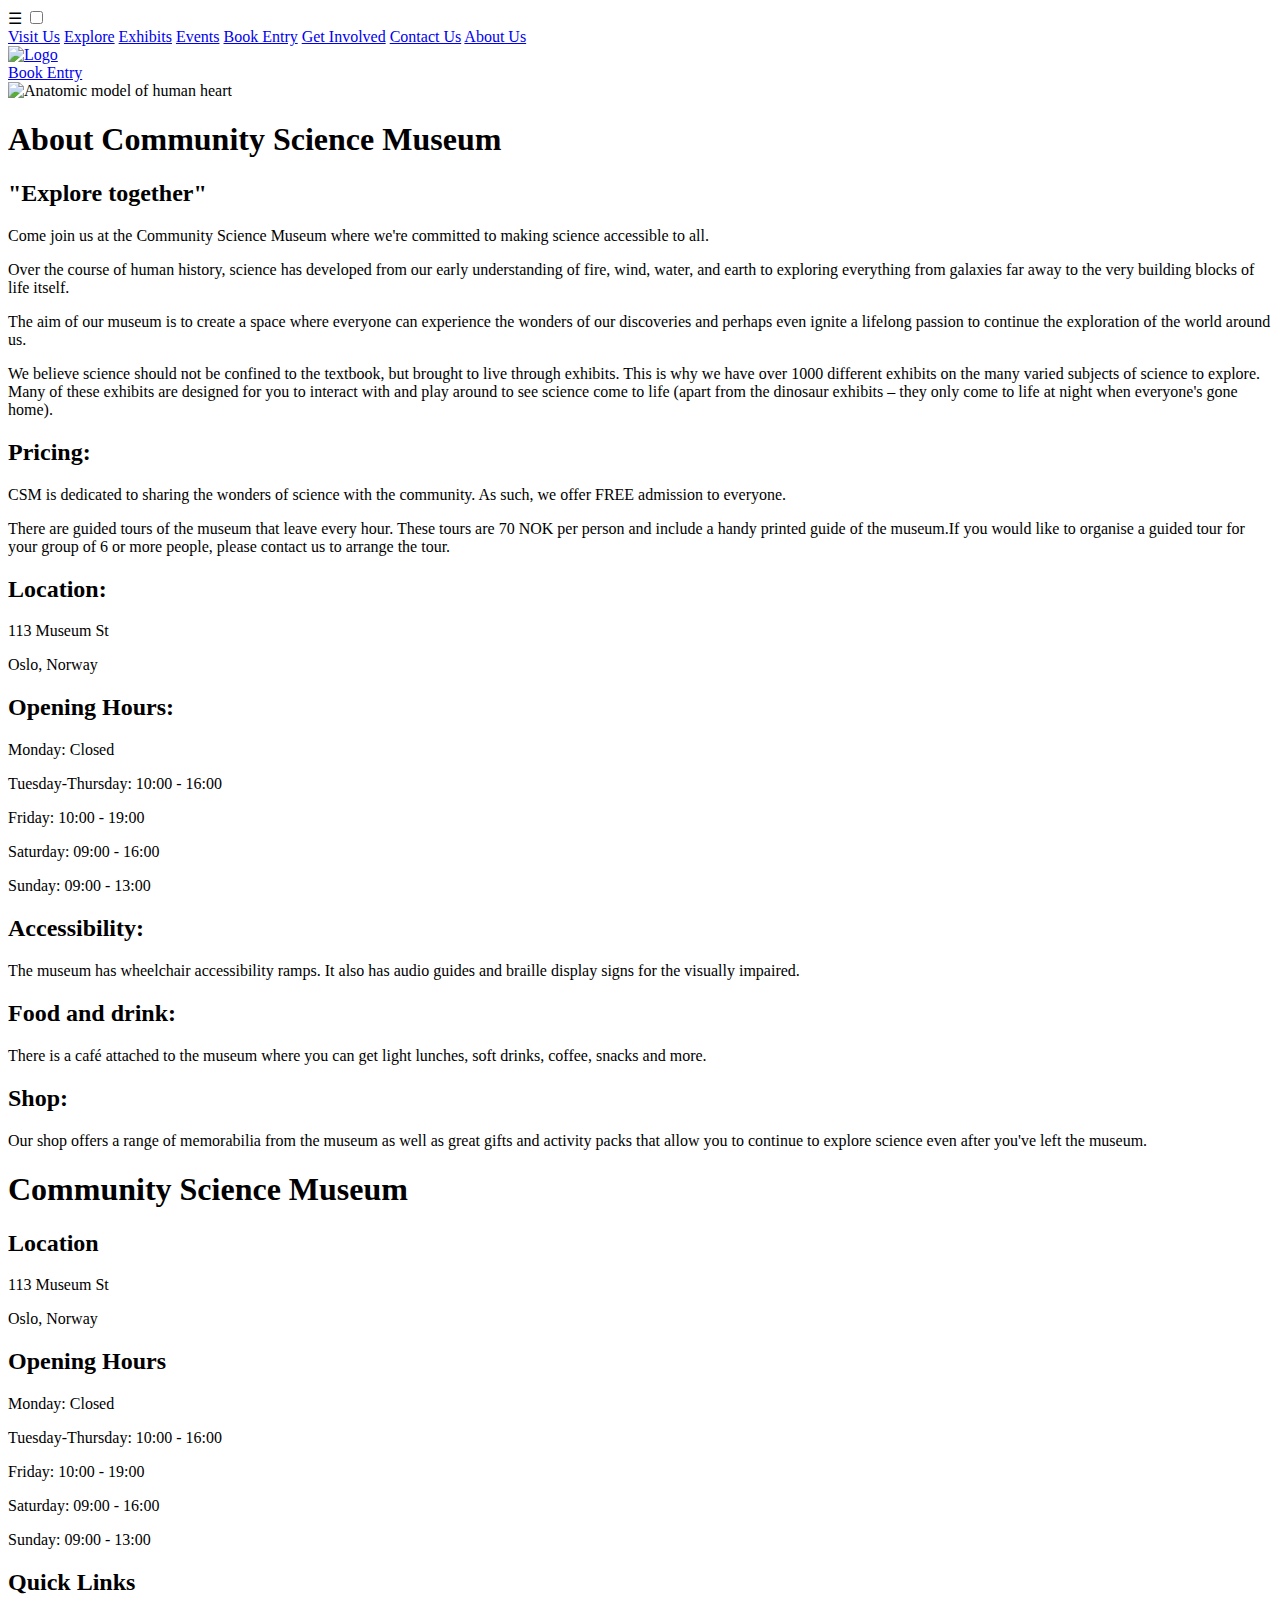
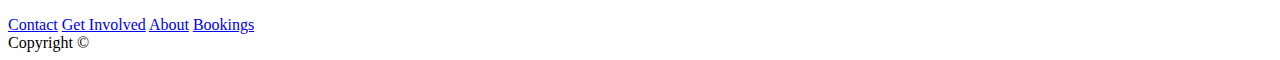
==== about.html @ a0068f47 "Code first complete draft" ====
<!DOCTYPE html>
<html lang="en">
<head>
    <meta charset="UTF-8">
    <meta http-equiv="X-UA-Compatible" content="IE=edge">
    <meta name="viewport" content="width=device-width, initial-scale=1.0">
    <title>CSM | About</title>
    <link href="css/styles.css" rel="stylesheet">
</head>
<body>
    <header>        
        <nav class="hamnav">
        <label for="hamburger">&#9776;</label>
        <input type="checkbox" id="hamburger"/>
            <div class="hamitems">
                <a href="Visit-us.html">Visit Us</a>
                <a href="Explore.html">Explore</a>
                <a href="Exhibits.html">Exhibits</a>
                <a href="Events.html">Events</a>
                <a href="Bookings.html">Book Entry</a>
                <a href="Get-involved.html">Get Involved</a>
                <a href="Contact.html">Contact Us</a>
                <a href="About.html">About Us</a>
            </div>
        </nav>
        <a href="index.html"><img class="logo" src="images/csmlogo.png" alt="Logo"></a>
        <div>
            <a class=bookcta href="Bookings.html">Book Entry</a>
        </div>
    </header>
    <main>
        <img class="pagepic" src="images/heart.jpg" alt="Anatomic model of human heart">
        <h1>About Community Science Museum</h1>
        <div class="biginfo">
            <h2>"Explore together"</h2>
            <p>Come join us at the Community Science Museum where we're committed to making science accessible to all.</p>
            <p>Over the course of human history, science has developed from our early understanding of fire, wind, water, and earth to exploring everything from galaxies far away to the very building blocks of life itself.</p>
            <p>The aim of our museum is to create a space where everyone can experience the wonders of our discoveries and perhaps even ignite a lifelong passion to continue the exploration of the world around us.</p>
            <p>We believe science should not be confined to the textbook, but brought to live through exhibits. This is why we have over 1000 different exhibits on the many varied subjects of science to explore. Many of these exhibits are designed for you to interact with and play around to see science come to life (apart from the dinosaur exhibits – they only come to life at night when everyone's gone home).</p>
        </div>
        <div class="infoflex">
            <div class="infobox">
                <h2>Pricing:</h2>
                <p>CSM is dedicated to sharing the wonders of science with the community. As such, we offer FREE admission to everyone.</p>
                <p>There are guided tours of the museum that leave every hour. These tours are 70 NOK per person and include a handy printed guide of the museum.If you would like to organise a guided tour for your group of 6 or more people, please contact us to arrange the tour.</p>
            </div>
            <div class="infobox">   
                <h2>Location:</h2>
                <p>113 Museum St</p>
                <p>Oslo, Norway</p>
                <h2>Opening Hours:</h2>
                <p>Monday: Closed</p>
                <p>Tuesday-Thursday: 10:00 - 16:00</p>
                <p>Friday: 10:00 - 19:00</p>
                <p>Saturday: 09:00 - 16:00</p>
                <p>Sunday: 09:00 - 13:00</p>
            </div>
            <div class="infobox">
                <h2>Accessibility:</h2>
                <p>The museum has wheelchair accessibility ramps. It also has audio guides and braille display signs for the visually impaired.</p>
                <h2>Food and drink:</h2>
                <p>There is a café attached to the museum where you can get light lunches, soft drinks, coffee, snacks and more.</p>
                <h2>Shop:</h2>
                <p>Our shop offers a range of memorabilia from the museum as well as great gifts and activity packs that allow you to continue to explore science even after you've left the museum.</p>
            </div>
        </div>
    </main>
    <footer>
        <h1>Community Science Museum</h1>
        <section class=footflex>
        <div>
            <h2>Location</h2>
            <p>113 Museum St</p>
            <p>Oslo, Norway</p>
        </div>
        <div>
            <h2>Opening Hours</h2>
            <p>Monday: Closed</p>
            <p>Tuesday-Thursday: 10:00 - 16:00</p>
            <p>Friday: 10:00 - 19:00</p>
            <p>Saturday: 09:00 - 16:00</p>
            <p>Sunday: 09:00 - 13:00</p>
        </div>
        <div class=qlinks>
            <h2>Quick Links</h2>
            <a href="Contact.html">Contact</a>
            <a href="Get-involved.html">Get Involved</a>
            <a href="About.html">About</a>
            <a href="Bookings.html">Bookings</a>
        </div>
        </section>
        <div class=cc>
            Copyright &copy
        </div>
    </footer>
</body>
</html>
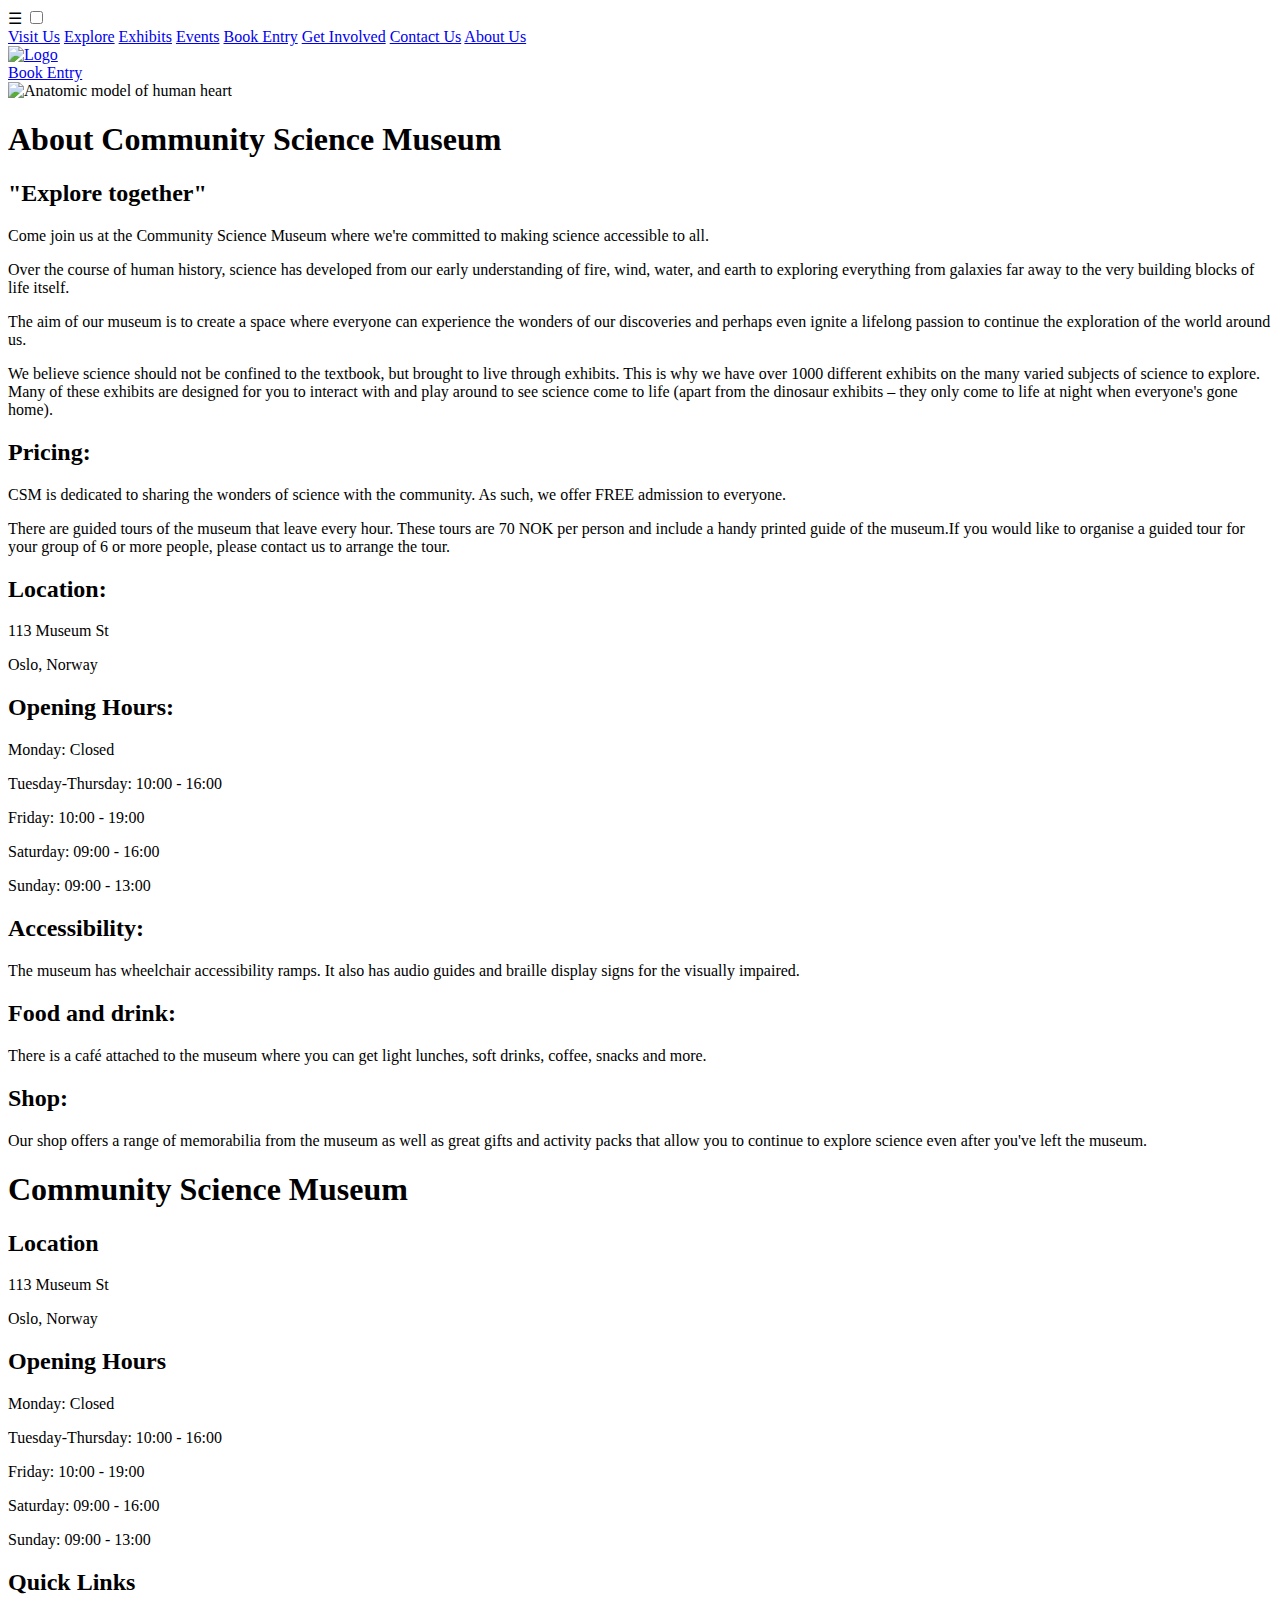
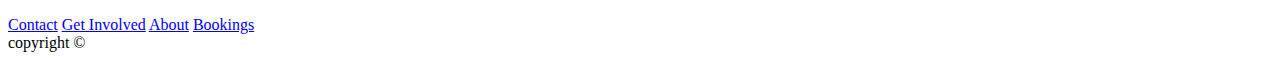
==== commit 2a85c1e2: "Corrections based on W3" ====
--- a/about.html
+++ b/about.html
@@ -11,7 +11,7 @@
     <header>        
         <nav class="hamnav">
         <label for="hamburger">&#9776;</label>
-        <input type="checkbox" id="hamburger"/>
+        <input type="checkbox" id="hamburger">
             <div class="hamitems">
                 <a href="Visit-us.html">Visit Us</a>
                 <a href="Explore.html">Explore</a>
@@ -90,7 +90,7 @@
         </div>
         </section>
         <div class=cc>
-            Copyright &copy
+            copyright &copy;
         </div>
     </footer>
 </body>
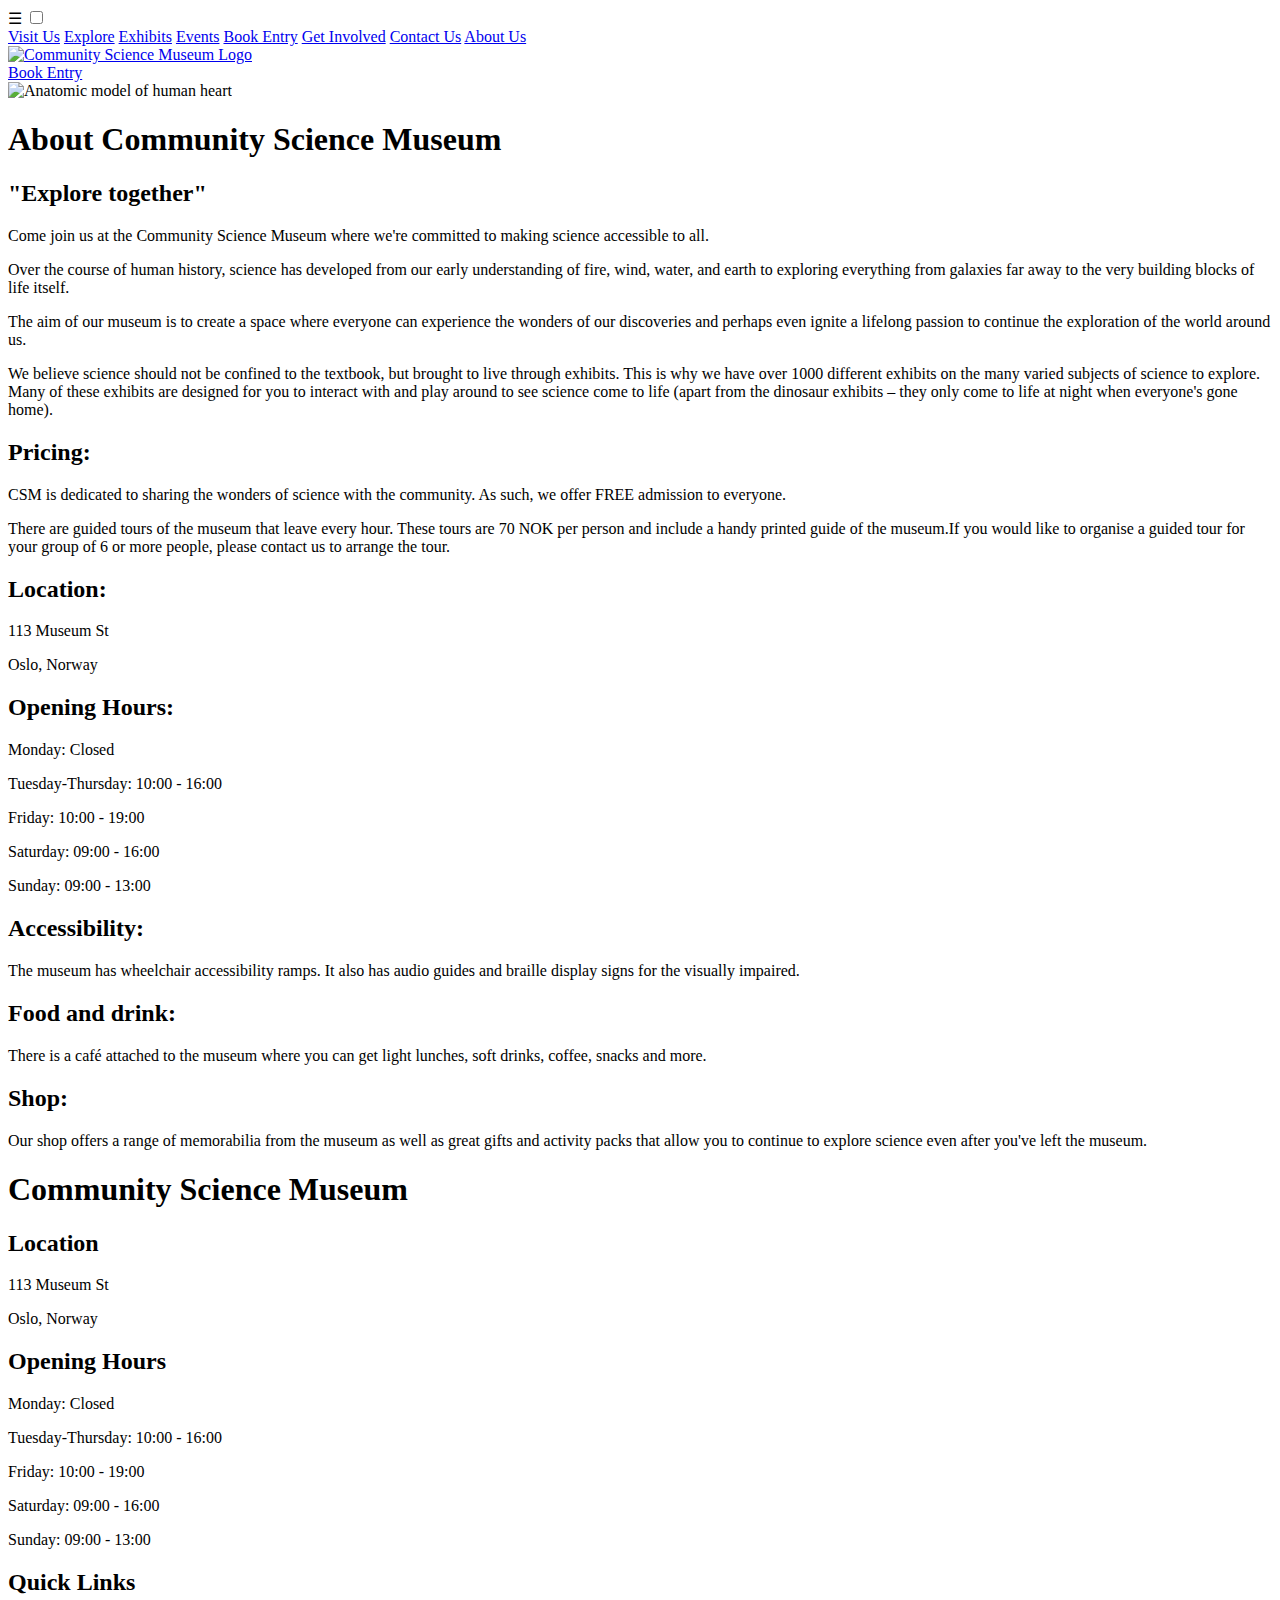
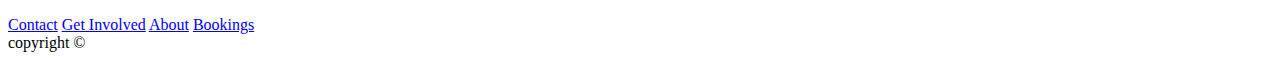
==== commit 8a64bc48: "Added meta and alt tags" ====
--- a/about.html
+++ b/about.html
@@ -4,6 +4,7 @@
     <meta charset="UTF-8">
     <meta http-equiv="X-UA-Compatible" content="IE=edge">
     <meta name="viewport" content="width=device-width, initial-scale=1.0">
+    <meta name="description" content="All about the Community Science Museum, a free to a visit museum sharing science with everyone including kids, teens, teachers, and researchers"> 
     <title>CSM | About</title>
     <link href="css/styles.css" rel="stylesheet">
 </head>
@@ -23,7 +24,7 @@
                 <a href="About.html">About Us</a>
             </div>
         </nav>
-        <a href="index.html"><img class="logo" src="images/csmlogo.png" alt="Logo"></a>
+        <a href="index.html"><img class="logo" src="images/csmlogo.png" alt="Community Science Museum Logo"></a>
         <div>
             <a class=bookcta href="Bookings.html">Book Entry</a>
         </div>
